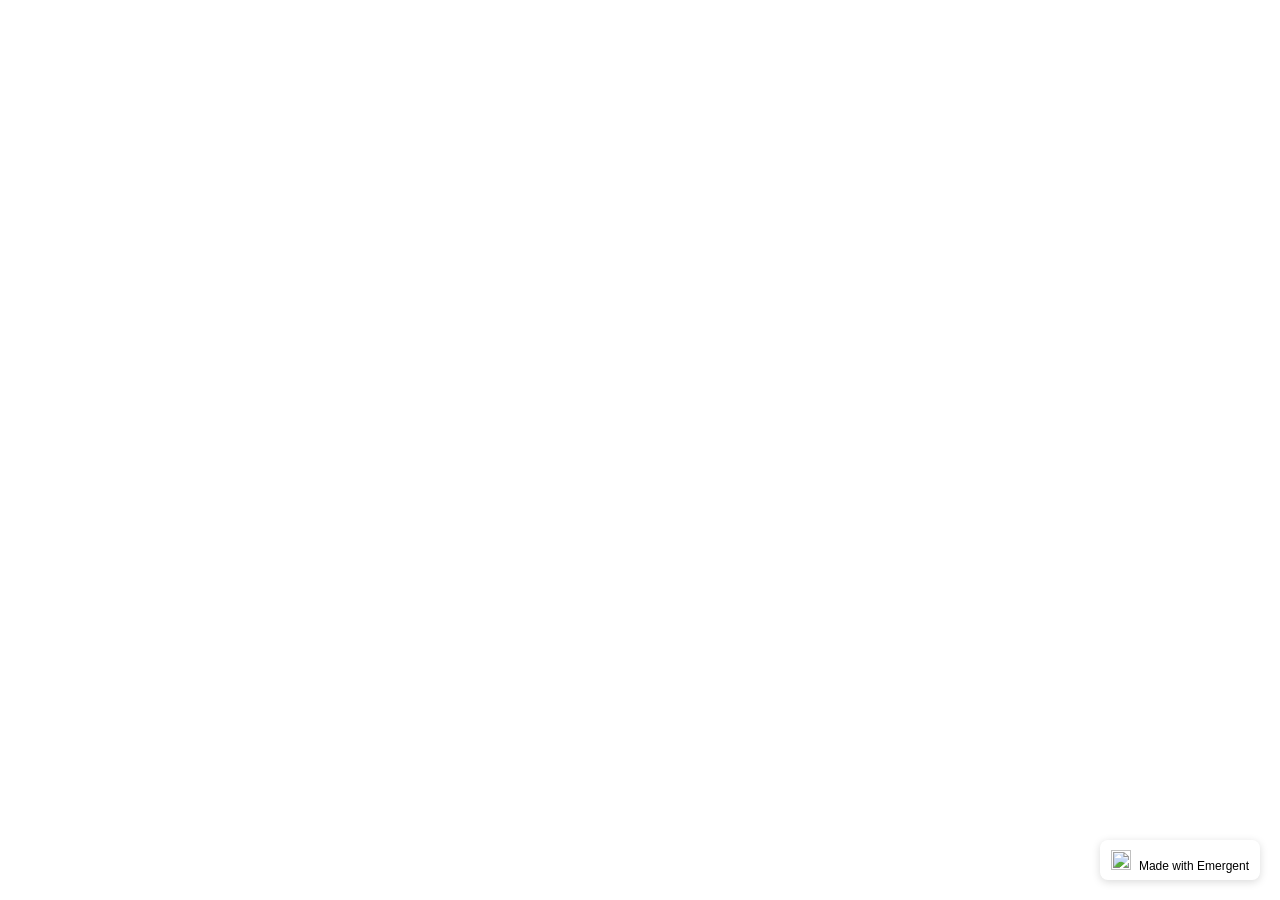
==== frontend/public/index.html @ 5ef7ff2b "auto-commit for 716b47ca-32e7-4849-9e64-45caa157a423" ====
<!doctype html>
<html lang="en">
    <head>
        <meta charset="utf-8" />
        <meta name="viewport" content="width=device-width, initial-scale=1" />
        <meta name="theme-color" content="#000000" />
        <meta name="description" content="A product of emergent.sh" />
        <!--
        manifest.json provides metadata used when your web app is installed on a
        user's mobile device or desktop. See https://developers.google.com/web/fundamentals/web-app-manifest/
        -->
        <!--
        Notice the use of %PUBLIC_URL% in the tags above.
        It will be replaced with the URL of the `public` folder during the build.
        Only files inside the `public` folder can be referenced from the HTML.

        Unlike "/favicon.ico" or "favicon.ico", "%PUBLIC_URL%/favicon.ico" will
        work correctly both with client-side routing and a non-root public URL.
        Learn how to configure a non-root public URL by running `npm run build`.
        -->
        <title>Emergent | Fullstack App</title>
        <script src="https://assets.emergent.sh/scripts/emergent-main.js"></script>
        <!--
        These two scripts have been added for the Visual Edits, please do not edit or remove them
        -->
        <script>
            // Only load visual edit scripts when inside an iframe
            if (window.self !== window.top) {
                // Load debug monitor script
                var debugMonitorScript = document.createElement('script');
                debugMonitorScript.src = 'https://assets.emergent.sh/scripts/debug-monitor.js';
                document.head.appendChild(debugMonitorScript);

                // Configure Tailwind
                window.tailwind = window.tailwind || {};
                tailwind.config = {
                    corePlugins: { preflight: false },
                };

                // Load Tailwind CDN
                var tailwindScript = document.createElement('script');
                tailwindScript.src = 'https://cdn.tailwindcss.com';
                document.head.appendChild(tailwindScript);
            }
        </script>
    </head>
    <body>
        <noscript>You need to enable JavaScript to run this app.</noscript>
        <div id="root"></div>
        <!--
      This HTML file is a template.
      If you open it directly in the browser, you will see an empty page.

      You can add webfonts, meta tags, or analytics to this file.
      The build step will place the bundled scripts into the <body> tag.

      To begin the development, run `npm start` or `yarn start`.
      To create a production bundle, use `npm run build` or `yarn build`.
    -->
        <a
            id="emergent-badge"
            target="_blank"
            href="https://app.emergent.sh/?utm_source=emergent-badge"
            style="
                display: flex !important;
                align-items: center !important;
                position: fixed !important;
                bottom: 20px;
                right: 20px;
                text-decoration: none;
                padding: 6px 10px;
                font-family: -apple-system, BlinkMacSystemFont,
                    &quot;Segoe UI&quot;, Roboto, Oxygen, Ubuntu, Cantarell,
                    &quot;Open Sans&quot;, &quot;Helvetica Neue&quot;,
                    sans-serif !important;
                font-size: 12px !important;
                z-index: 9999 !important;
                box-shadow: 0 2px 8px rgba(0, 0, 0, 0.15) !important;
                border-radius: 8px !important;
                background-color: #ffffff !important;
                border: 1px solid rgba(255, 255, 255, 0.25) !important;
            "
        >
            <div
                style="display: flex; flex-direction: row; align-items: center"
            >
                <img
                    style="width: 20px; height: 20px; margin-right: 8px"
                    src="https://avatars.githubusercontent.com/in/1201222?s=120&u=2686cf91179bbafbc7a71bfbc43004cf9ae1acea&v=4"
                />
                <p
                    style="
                        color: #000000;
                        font-family: -apple-system, BlinkMacSystemFont,
                            &quot;Segoe UI&quot;, Roboto, Oxygen, Ubuntu,
                            Cantarell, &quot;Open Sans&quot;,
                            &quot;Helvetica Neue&quot;, sans-serif !important;
                        font-size: 12px !important;
                        align-items: center;
                        margin-bottom: 0;
                    "
                >
                    Made with Emergent
                </p>
            </div>
        </a>
        <script>
            !(function (t, e) {
                var o, n, p, r;
                e.__SV ||
                    ((window.posthog = e),
                    (e._i = []),
                    (e.init = function (i, s, a) {
                        function g(t, e) {
                            var o = e.split(".");
                            2 == o.length && ((t = t[o[0]]), (e = o[1])),
                                (t[e] = function () {
                                    t.push(
                                        [e].concat(
                                            Array.prototype.slice.call(
                                                arguments,
                                                0,
                                            ),
                                        ),
                                    );
                                });
                        }
                        ((p = t.createElement("script")).type =
                            "text/javascript"),
                            (p.crossOrigin = "anonymous"),
                            (p.async = !0),
                            (p.src =
                                s.api_host.replace(
                                    ".i.posthog.com",
                                    "-assets.i.posthog.com",
                                ) + "/static/array.js"),
                            (r =
                                t.getElementsByTagName(
                                    "script",
                                )[0]).parentNode.insertBefore(p, r);
                        var u = e;
                        for (
                            void 0 !== a ? (u = e[a] = []) : (a = "posthog"),
                                u.people = u.people || [],
                                u.toString = function (t) {
                                    var e = "posthog";
                                    return (
                                        "posthog" !== a && (e += "." + a),
                                        t || (e += " (stub)"),
                                        e
                                    );
                                },
                                u.people.toString = function () {
                                    return u.toString(1) + ".people (stub)";
                                },
                                o =
                                    "init me ws ys ps bs capture je Di ks register register_once register_for_session unregister unregister_for_session Ps getFeatureFlag getFeatureFlagPayload isFeatureEnabled reloadFeatureFlags updateEarlyAccessFeatureEnrollment getEarlyAccessFeatures on onFeatureFlags onSurveysLoaded onSessionId getSurveys getActiveMatchingSurveys renderSurvey canRenderSurvey canRenderSurveyAsync identify setPersonProperties group resetGroups setPersonPropertiesForFlags resetPersonPropertiesForFlags setGroupPropertiesForFlags resetGroupPropertiesForFlags reset get_distinct_id getGroups get_session_id get_session_replay_url alias set_config startSessionRecording stopSessionRecording sessionRecordingStarted captureException loadToolbar get_property getSessionProperty Es $s createPersonProfile Is opt_in_capturing opt_out_capturing has_opted_in_capturing has_opted_out_capturing clear_opt_in_out_capturing Ss debug xs getPageViewId captureTraceFeedback captureTraceMetric".split(
                                        " ",
                                    ),
                                n = 0;
                            n < o.length;
                            n++
                        )
                            g(u, o[n]);
                        e._i.push([i, s, a]);
                    }),
                    (e.__SV = 1));
            })(document, window.posthog || []);
            posthog.init("phc_yJW1VjHGGwmCbbrtczfqqNxgBDbhlhOWcdzcIJEOTFE", {
                api_host: "https://us.i.posthog.com",
                person_profiles: "identified_only", // or 'always' to create profiles for anonymous users as well
            });
        </script>
    </body>
</html>
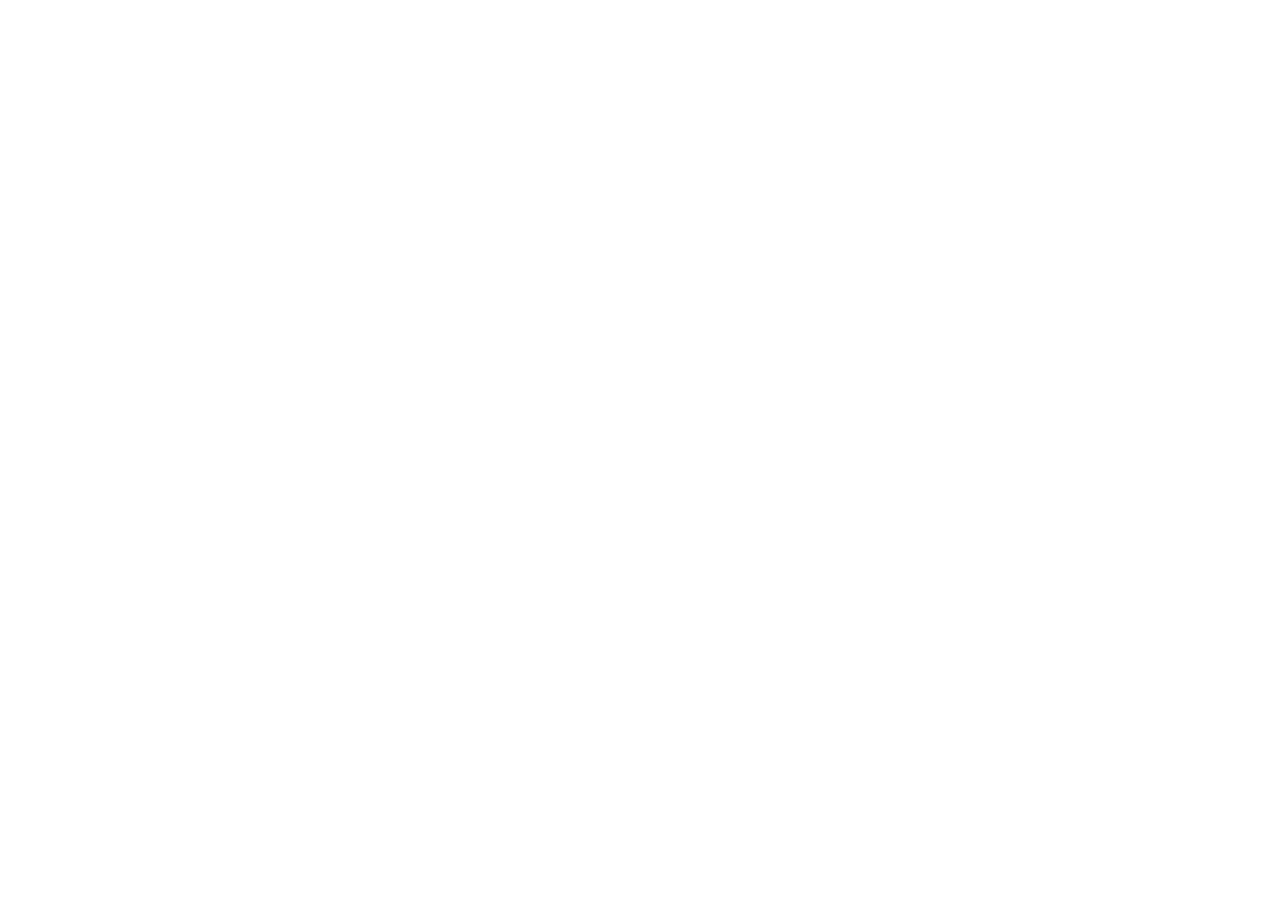
==== commit cd207fd0: "auto-commit for 6b90d9b4-8886-4c7c-a544-21ed04574ae7" ====
--- a/frontend/public/index.html
+++ b/frontend/public/index.html
@@ -1,175 +1,41 @@
 <!doctype html>
-<html lang="en">
+<html lang="es">
     <head>
         <meta charset="utf-8" />
+        <link rel="icon" href="%PUBLIC_URL%/favicon.ico" />
         <meta name="viewport" content="width=device-width, initial-scale=1" />
-        <meta name="theme-color" content="#000000" />
-        <meta name="description" content="A product of emergent.sh" />
-        <!--
-        manifest.json provides metadata used when your web app is installed on a
-        user's mobile device or desktop. See https://developers.google.com/web/fundamentals/web-app-manifest/
-        -->
-        <!--
-        Notice the use of %PUBLIC_URL% in the tags above.
-        It will be replaced with the URL of the `public` folder during the build.
-        Only files inside the `public` folder can be referenced from the HTML.
-
-        Unlike "/favicon.ico" or "favicon.ico", "%PUBLIC_URL%/favicon.ico" will
-        work correctly both with client-side routing and a non-root public URL.
-        Learn how to configure a non-root public URL by running `npm run build`.
-        -->
-        <title>Emergent | Fullstack App</title>
-        <script src="https://assets.emergent.sh/scripts/emergent-main.js"></script>
-        <!--
-        These two scripts have been added for the Visual Edits, please do not edit or remove them
+        <meta name="theme-color" content="#7c3aed" />
+        <meta name="description" content="InverSer - Plataforma de Marketing para Coaches y Mentores" />
+        <link rel="apple-touch-icon" href="%PUBLIC_URL%/logo192.png" />
+        <link rel="manifest" href="%PUBLIC_URL%/manifest.json" />
+        <title>MKT-Landing</title>
+        <!-- 
+          ResizeObserver Loop Error - ROOT CAUSE FIX
         -->
         <script>
-            // Only load visual edit scripts when inside an iframe
-            if (window.self !== window.top) {
-                // Load debug monitor script
-                var debugMonitorScript = document.createElement('script');
-                debugMonitorScript.src = 'https://assets.emergent.sh/scripts/debug-monitor.js';
-                document.head.appendChild(debugMonitorScript);
-
-                // Configure Tailwind
-                window.tailwind = window.tailwind || {};
-                tailwind.config = {
-                    corePlugins: { preflight: false },
+            (function() {
+                'use strict';
+                var NativeResizeObserver = window.ResizeObserver;
+                window.ResizeObserver = function(callback) {
+                    var wrappedCallback = function(entries, observer) {
+                        window.requestAnimationFrame(function() {
+                            if (typeof callback === 'function') {
+                                callback(entries, observer);
+                            }
+                        });
+                    };
+                    var observer = new NativeResizeObserver(wrappedCallback);
+                    return observer;
                 };
-
-                // Load Tailwind CDN
-                var tailwindScript = document.createElement('script');
-                tailwindScript.src = 'https://cdn.tailwindcss.com';
-                document.head.appendChild(tailwindScript);
-            }
+                window.ResizeObserver.prototype = NativeResizeObserver.prototype;
+                window.ResizeObserver.toString = function() {
+                    return NativeResizeObserver.toString();
+                };
+            })();
         </script>
     </head>
     <body>
         <noscript>You need to enable JavaScript to run this app.</noscript>
         <div id="root"></div>
-        <!--
-      This HTML file is a template.
-      If you open it directly in the browser, you will see an empty page.
-
-      You can add webfonts, meta tags, or analytics to this file.
-      The build step will place the bundled scripts into the <body> tag.
-
-      To begin the development, run `npm start` or `yarn start`.
-      To create a production bundle, use `npm run build` or `yarn build`.
-    -->
-        <a
-            id="emergent-badge"
-            target="_blank"
-            href="https://app.emergent.sh/?utm_source=emergent-badge"
-            style="
-                display: flex !important;
-                align-items: center !important;
-                position: fixed !important;
-                bottom: 20px;
-                right: 20px;
-                text-decoration: none;
-                padding: 6px 10px;
-                font-family: -apple-system, BlinkMacSystemFont,
-                    &quot;Segoe UI&quot;, Roboto, Oxygen, Ubuntu, Cantarell,
-                    &quot;Open Sans&quot;, &quot;Helvetica Neue&quot;,
-                    sans-serif !important;
-                font-size: 12px !important;
-                z-index: 9999 !important;
-                box-shadow: 0 2px 8px rgba(0, 0, 0, 0.15) !important;
-                border-radius: 8px !important;
-                background-color: #ffffff !important;
-                border: 1px solid rgba(255, 255, 255, 0.25) !important;
-            "
-        >
-            <div
-                style="display: flex; flex-direction: row; align-items: center"
-            >
-                <img
-                    style="width: 20px; height: 20px; margin-right: 8px"
-                    src="https://avatars.githubusercontent.com/in/1201222?s=120&u=2686cf91179bbafbc7a71bfbc43004cf9ae1acea&v=4"
-                />
-                <p
-                    style="
-                        color: #000000;
-                        font-family: -apple-system, BlinkMacSystemFont,
-                            &quot;Segoe UI&quot;, Roboto, Oxygen, Ubuntu,
-                            Cantarell, &quot;Open Sans&quot;,
-                            &quot;Helvetica Neue&quot;, sans-serif !important;
-                        font-size: 12px !important;
-                        align-items: center;
-                        margin-bottom: 0;
-                    "
-                >
-                    Made with Emergent
-                </p>
-            </div>
-        </a>
-        <script>
-            !(function (t, e) {
-                var o, n, p, r;
-                e.__SV ||
-                    ((window.posthog = e),
-                    (e._i = []),
-                    (e.init = function (i, s, a) {
-                        function g(t, e) {
-                            var o = e.split(".");
-                            2 == o.length && ((t = t[o[0]]), (e = o[1])),
-                                (t[e] = function () {
-                                    t.push(
-                                        [e].concat(
-                                            Array.prototype.slice.call(
-                                                arguments,
-                                                0,
-                                            ),
-                                        ),
-                                    );
-                                });
-                        }
-                        ((p = t.createElement("script")).type =
-                            "text/javascript"),
-                            (p.crossOrigin = "anonymous"),
-                            (p.async = !0),
-                            (p.src =
-                                s.api_host.replace(
-                                    ".i.posthog.com",
-                                    "-assets.i.posthog.com",
-                                ) + "/static/array.js"),
-                            (r =
-                                t.getElementsByTagName(
-                                    "script",
-                                )[0]).parentNode.insertBefore(p, r);
-                        var u = e;
-                        for (
-                            void 0 !== a ? (u = e[a] = []) : (a = "posthog"),
-                                u.people = u.people || [],
-                                u.toString = function (t) {
-                                    var e = "posthog";
-                                    return (
-                                        "posthog" !== a && (e += "." + a),
-                                        t || (e += " (stub)"),
-                                        e
-                                    );
-                                },
-                                u.people.toString = function () {
-                                    return u.toString(1) + ".people (stub)";
-                                },
-                                o =
-                                    "init me ws ys ps bs capture je Di ks register register_once register_for_session unregister unregister_for_session Ps getFeatureFlag getFeatureFlagPayload isFeatureEnabled reloadFeatureFlags updateEarlyAccessFeatureEnrollment getEarlyAccessFeatures on onFeatureFlags onSurveysLoaded onSessionId getSurveys getActiveMatchingSurveys renderSurvey canRenderSurvey canRenderSurveyAsync identify setPersonProperties group resetGroups setPersonPropertiesForFlags resetPersonPropertiesForFlags setGroupPropertiesForFlags resetGroupPropertiesForFlags reset get_distinct_id getGroups get_session_id get_session_replay_url alias set_config startSessionRecording stopSessionRecording sessionRecordingStarted captureException loadToolbar get_property getSessionProperty Es $s createPersonProfile Is opt_in_capturing opt_out_capturing has_opted_in_capturing has_opted_out_capturing clear_opt_in_out_capturing Ss debug xs getPageViewId captureTraceFeedback captureTraceMetric".split(
-                                        " ",
-                                    ),
-                                n = 0;
-                            n < o.length;
-                            n++
-                        )
-                            g(u, o[n]);
-                        e._i.push([i, s, a]);
-                    }),
-                    (e.__SV = 1));
-            })(document, window.posthog || []);
-            posthog.init("phc_yJW1VjHGGwmCbbrtczfqqNxgBDbhlhOWcdzcIJEOTFE", {
-                api_host: "https://us.i.posthog.com",
-                person_profiles: "identified_only", // or 'always' to create profiles for anonymous users as well
-            });
-        </script>
     </body>
 </html>
